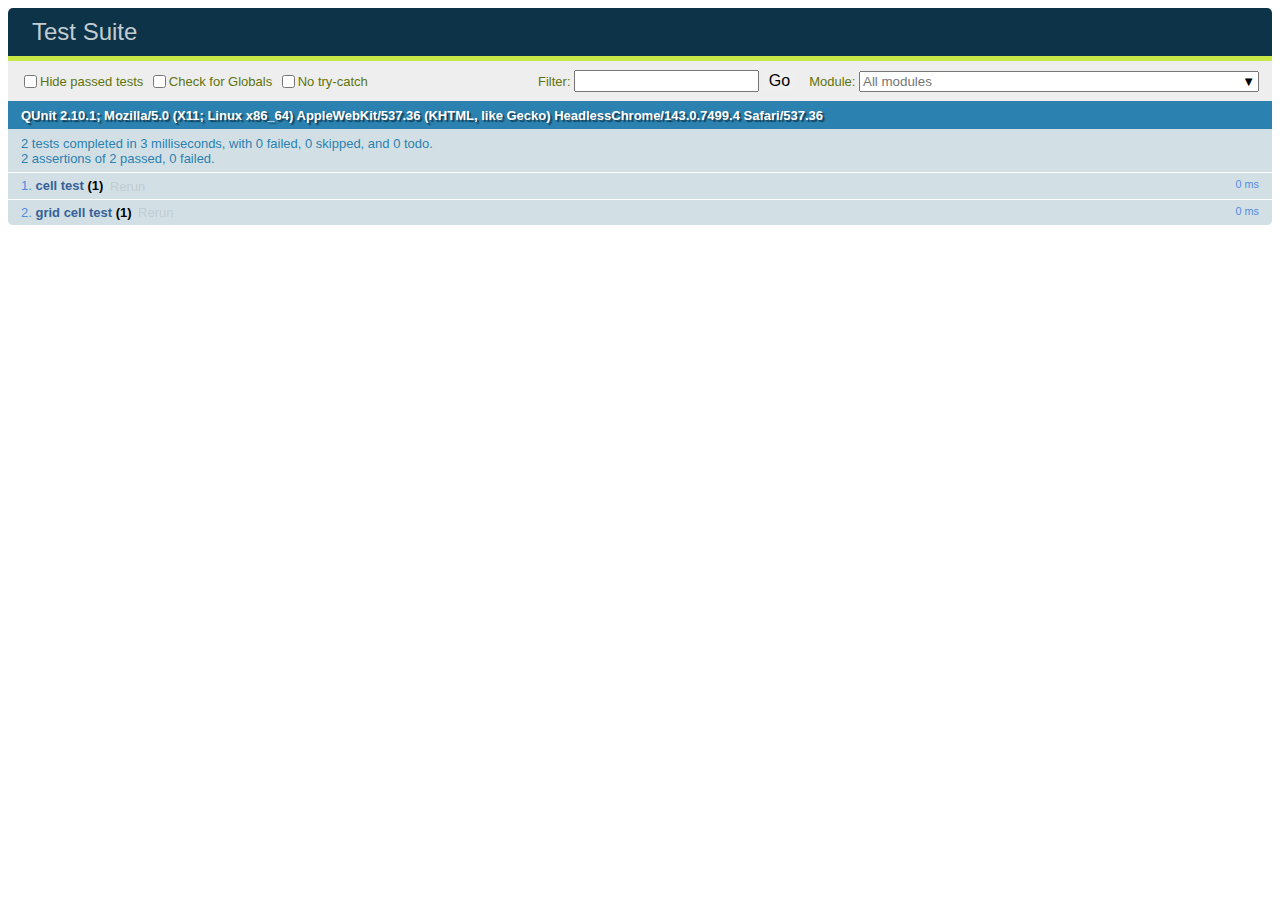
==== color_blob_tests.html @ 7ac69c30 "buttons seem to work, some tests as well" ====
<!doctype html>
<html>

<head>
    <meta charset="utf-8">
    <meta name="viewport" content="width=device-width">
    <title>Test Suite</title>
    <link rel="stylesheet" href="qunit-2.10.1.css">
</head>

<body>
    <div id="qunit"></div>
    <div id="qunit-fixture"></div>
    <script src="qunit-2.10.1.js"></script>
    <script src="cell.js"></script>
    <script src="grid.js"></script>

    <script>
        // This can of course be in a separate file
        var cell = new Cell(1, 2, 3)
        QUnit.test("cell test", function(assert) {
            // assert.ok(hello('world') === "hello world", "Passed!");
            var k = cell.cell_color();
            assert.ok(k[0] === 1 && k[1] === 2 && k[2] === 3, "Passed!");

        });

        var grid = new Grid(5);
        var cell2 = grid.cell(1, 1);
        cell2.color_cell(10, 20, 30);
        var k = cell2.cell_color();
        QUnit.test("grid cell test", function(assert) {
            assert.ok(k[0] === 10 && k[1] === 20 && k[2] === 30, "Passed!");

        });
    </script>
</body>

</html>
---- qunit-2.10.1.css ----
/*!
 * QUnit 2.10.1
 * https://qunitjs.com/
 *
 * Copyright jQuery Foundation and other contributors
 * Released under the MIT license
 * https://jquery.org/license
 *
 * Date: 2020-07-04T23:21Z
 */

/** Font Family and Sizes */

/* Style our buttons in a simple way, uninfluenced by the styles
   the tested app might load. Don't affect buttons in #qunit-fixture!
   https://github.com/qunitjs/qunit/pull/1395
   https://github.com/qunitjs/qunit/issues/1437 */
#qunit-testrunner-toolbar button,
#qunit-testresult button {
	font-size: initial;
	border: initial;
	background-color: buttonface;
}

#qunit-tests, #qunit-header, #qunit-banner, #qunit-testrunner-toolbar, #qunit-filteredTest, #qunit-userAgent, #qunit-testresult {
	font-family: "Helvetica Neue Light", "HelveticaNeue-Light", "Helvetica Neue", Calibri, Helvetica, Arial, sans-serif;
}

#qunit-testrunner-toolbar, #qunit-filteredTest, #qunit-userAgent, #qunit-testresult, #qunit-tests li { font-size: small; }
#qunit-tests { font-size: smaller; }


/** Resets */

#qunit-tests, #qunit-header, #qunit-banner, #qunit-filteredTest, #qunit-userAgent, #qunit-testresult, #qunit-modulefilter {
	margin: 0;
	padding: 0;
}


/** Header (excluding toolbar) */

#qunit-header {
	padding: 0.5em 0 0.5em 1em;

	color: #8699A4;
	background-color: #0D3349;

	font-size: 1.5em;
	line-height: 1em;
	font-weight: 400;

	border-radius: 5px 5px 0 0;
}

#qunit-header a {
	text-decoration: none;
	color: #C2CCD1;
}

#qunit-header a:hover,
#qunit-header a:focus {
	color: #FFF;
}

#qunit-banner {
	height: 5px;
}

#qunit-filteredTest {
	padding: 0.5em 1em 0.5em 1em;
	color: #366097;
	background-color: #F4FF77;
}

#qunit-userAgent {
	padding: 0.5em 1em 0.5em 1em;
	color: #FFF;
	background-color: #2B81AF;
	text-shadow: rgba(0, 0, 0, 0.5) 2px 2px 1px;
}


/** Toolbar */

#qunit-testrunner-toolbar {
	padding: 0.5em 1em 0.5em 1em;
	color: #5E740B;
	background-color: #EEE;
}

#qunit-testrunner-toolbar .clearfix {
	height: 0;
	clear: both;
}

#qunit-testrunner-toolbar label {
	display: inline-block;
}

#qunit-testrunner-toolbar input[type=checkbox],
#qunit-testrunner-toolbar input[type=radio] {
	margin: 3px;
	vertical-align: -2px;
}

#qunit-testrunner-toolbar input[type=text] {
	box-sizing: border-box;
	height: 1.6em;
}

#qunit-toolbar-filters {
	float: right;
}

.qunit-url-config,
.qunit-filter,
#qunit-modulefilter {
	display: inline-block;
	line-height: 2.1em;
}

.qunit-filter,
#qunit-modulefilter {
	position: relative;
	margin-left: 1em;
}

.qunit-url-config label {
	margin-right: 0.5em;
}

#qunit-modulefilter-search {
	box-sizing: border-box;
	min-width: 400px;
}

#qunit-modulefilter-search-container:after {
	position: absolute;
	right: 0.3em;
	content: "\25bc";
	color: black;
}

#qunit-modulefilter-dropdown {
	/* align with #qunit-modulefilter-search */
	box-sizing: border-box;
	min-width: 400px;
	position: absolute;
	right: 0;
	top: 50%;
	margin-top: 0.8em;

	border: 1px solid #D3D3D3;
	border-top: none;
	border-radius: 0 0 .25em .25em;
	color: #000;
	background-color: #F5F5F5;
	z-index: 99;
}

#qunit-modulefilter-dropdown a {
	color: inherit;
	text-decoration: none;
}

#qunit-modulefilter-dropdown .clickable.checked {
	font-weight: bold;
	color: #000;
	background-color: #D2E0E6;
}

#qunit-modulefilter-dropdown .clickable:hover {
	color: #FFF;
	background-color: #0D3349;
}

#qunit-modulefilter-actions {
	display: block;
	overflow: auto;

	/* align with #qunit-modulefilter-dropdown-list */
	font: smaller/1.5em sans-serif;
}

#qunit-modulefilter-dropdown #qunit-modulefilter-actions > * {
	box-sizing: border-box;
	max-height: 2.8em;
	display: block;
	padding: 0.4em;
}

#qunit-modulefilter-dropdown #qunit-modulefilter-actions > button {
	float: right;
	font: inherit;
}

#qunit-modulefilter-dropdown #qunit-modulefilter-actions > :last-child {
	/* insert padding to align with checkbox margins */
	padding-left: 3px;
}

#qunit-modulefilter-dropdown-list {
	max-height: 200px;
	overflow-y: auto;
	margin: 0;
	border-top: 2px groove threedhighlight;
	padding: 0.4em 0 0;
	font: smaller/1.5em sans-serif;
}

#qunit-modulefilter-dropdown-list li {
	white-space: nowrap;
	overflow: hidden;
	text-overflow: ellipsis;
}

#qunit-modulefilter-dropdown-list .clickable {
	display: block;
	padding-left: 0.15em;
	padding-right: 0.5em;
}


/** Tests: Pass/Fail */

#qunit-tests {
	list-style-position: inside;
}

#qunit-tests li {
	padding: 0.4em 1em 0.4em 1em;
	border-bottom: 1px solid #FFF;
	list-style-position: inside;
}

#qunit-tests > li {
	display: none;
}

#qunit-tests li.running,
#qunit-tests li.pass,
#qunit-tests li.fail,
#qunit-tests li.skipped,
#qunit-tests li.aborted {
	display: list-item;
}

#qunit-tests.hidepass {
	position: relative;
}

#qunit-tests.hidepass li.running,
#qunit-tests.hidepass li.pass:not(.todo) {
	visibility: hidden;
	position: absolute;
	width:   0;
	height:  0;
	padding: 0;
	border:  0;
	margin:  0;
}

#qunit-tests li strong {
	cursor: pointer;
}

#qunit-tests li.skipped strong {
	cursor: default;
}

#qunit-tests li a {
	padding: 0.5em;
	color: #C2CCD1;
	text-decoration: none;
}

#qunit-tests li p a {
	padding: 0.25em;
	color: #6B6464;
}
#qunit-tests li a:hover,
#qunit-tests li a:focus {
	color: #000;
}

#qunit-tests li .runtime {
	float: right;
	font-size: smaller;
}

.qunit-assert-list {
	margin-top: 0.5em;
	padding: 0.5em;

	background-color: #FFF;

	border-radius: 5px;
}

.qunit-source {
	margin: 0.6em 0 0.3em;
}

.qunit-collapsed {
	display: none;
}

#qunit-tests table {
	border-collapse: collapse;
	margin-top: 0.2em;
}

#qunit-tests th {
	text-align: right;
	vertical-align: top;
	padding: 0 0.5em 0 0;
}

#qunit-tests td {
	vertical-align: top;
}

#qunit-tests pre {
	margin: 0;
	white-space: pre-wrap;
	word-wrap: break-word;
}

#qunit-tests del {
	color: #374E0C;
	background-color: #E0F2BE;
	text-decoration: none;
}

#qunit-tests ins {
	color: #500;
	background-color: #FFCACA;
	text-decoration: none;
}

/*** Test Counts */

#qunit-tests b.counts                       { color: #000; }
#qunit-tests b.passed                       { color: #5E740B; }
#qunit-tests b.failed                       { color: #710909; }

#qunit-tests li li {
	padding: 5px;
	background-color: #FFF;
	border-bottom: none;
	list-style-position: inside;
}

/*** Passing Styles */

#qunit-tests li li.pass {
	color: #3C510C;
	background-color: #FFF;
	border-left: 10px solid #C6E746;
}

#qunit-tests .pass                          { color: #528CE0; background-color: #D2E0E6; }
#qunit-tests .pass .test-name               { color: #366097; }

#qunit-tests .pass .test-actual,
#qunit-tests .pass .test-expected           { color: #999; }

#qunit-banner.qunit-pass                    { background-color: #C6E746; }

/*** Failing Styles */

#qunit-tests li li.fail {
	color: #710909;
	background-color: #FFF;
	border-left: 10px solid #EE5757;
	white-space: pre;
}

#qunit-tests > li:last-child {
	border-radius: 0 0 5px 5px;
}

#qunit-tests .fail                          { color: #000; background-color: #EE5757; }
#qunit-tests .fail .test-name,
#qunit-tests .fail .module-name             { color: #000; }

#qunit-tests .fail .test-actual             { color: #EE5757; }
#qunit-tests .fail .test-expected           { color: #008000; }

#qunit-banner.qunit-fail                    { background-color: #EE5757; }


/*** Aborted tests */
#qunit-tests .aborted { color: #000; background-color: orange; }
/*** Skipped tests */

#qunit-tests .skipped {
	background-color: #EBECE9;
}

#qunit-tests .qunit-todo-label,
#qunit-tests .qunit-skipped-label {
	background-color: #F4FF77;
	display: inline-block;
	font-style: normal;
	color: #366097;
	line-height: 1.8em;
	padding: 0 0.5em;
	margin: -0.4em 0.4em -0.4em 0;
}

#qunit-tests .qunit-todo-label {
	background-color: #EEE;
}

/** Result */

#qunit-testresult {
	color: #2B81AF;
	background-color: #D2E0E6;

	border-bottom: 1px solid #FFF;
}
#qunit-testresult .clearfix {
	height: 0;
	clear: both;
}
#qunit-testresult .module-name {
	font-weight: 700;
}
#qunit-testresult-display {
	padding: 0.5em 1em 0.5em 1em;
	width: 85%;
	float:left;
}
#qunit-testresult-controls {
	padding: 0.5em 1em 0.5em 1em;
  width: 10%;
	float:left;
}

/** Fixture */

#qunit-fixture {
	position: absolute;
	top: -10000px;
	left: -10000px;
	width: 1000px;
	height: 1000px;
}
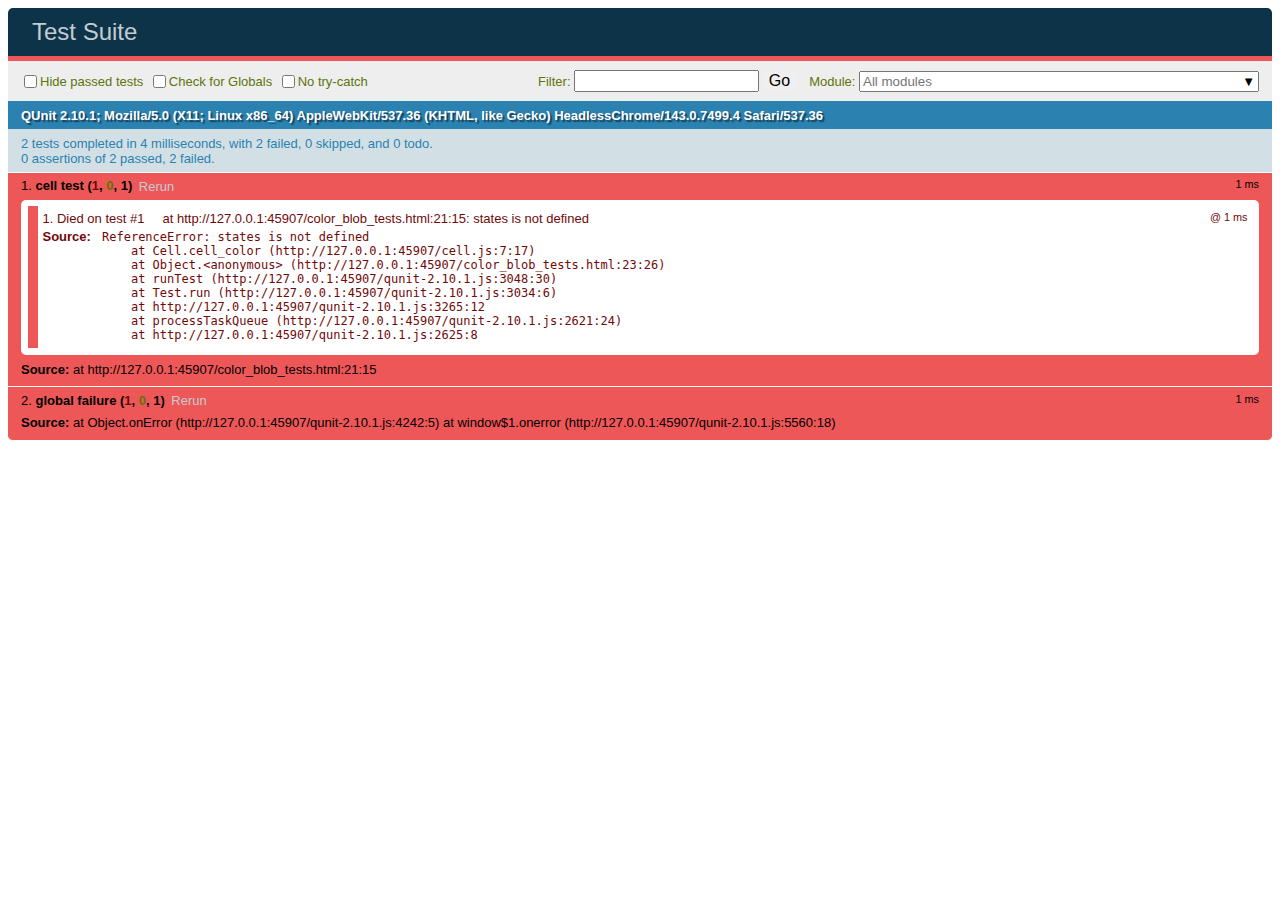
==== commit 7c3d32c6: "simplified color storage to index of color group" ====
--- a/color_blob_tests.html
+++ b/color_blob_tests.html
@@ -17,20 +17,20 @@
 
     <script>
         // This can of course be in a separate file
-        var cell = new Cell(1, 2, 3)
+        var cell = new Cell(0);
         QUnit.test("cell test", function(assert) {
             // assert.ok(hello('world') === "hello world", "Passed!");
             var k = cell.cell_color();
-            assert.ok(k[0] === 1 && k[1] === 2 && k[2] === 3, "Passed!");
+            assert.ok(k === 0, "Passed!");
 
         });
 
         var grid = new Grid(5);
         var cell2 = grid.cell(1, 1);
-        cell2.color_cell(10, 20, 30);
+        cell2.color_cell(1);
         var k = cell2.cell_color();
         QUnit.test("grid cell test", function(assert) {
-            assert.ok(k[0] === 10 && k[1] === 20 && k[2] === 30, "Passed!");
+            assert.ok(k === 1, "Passed!");
 
         });
     </script>
